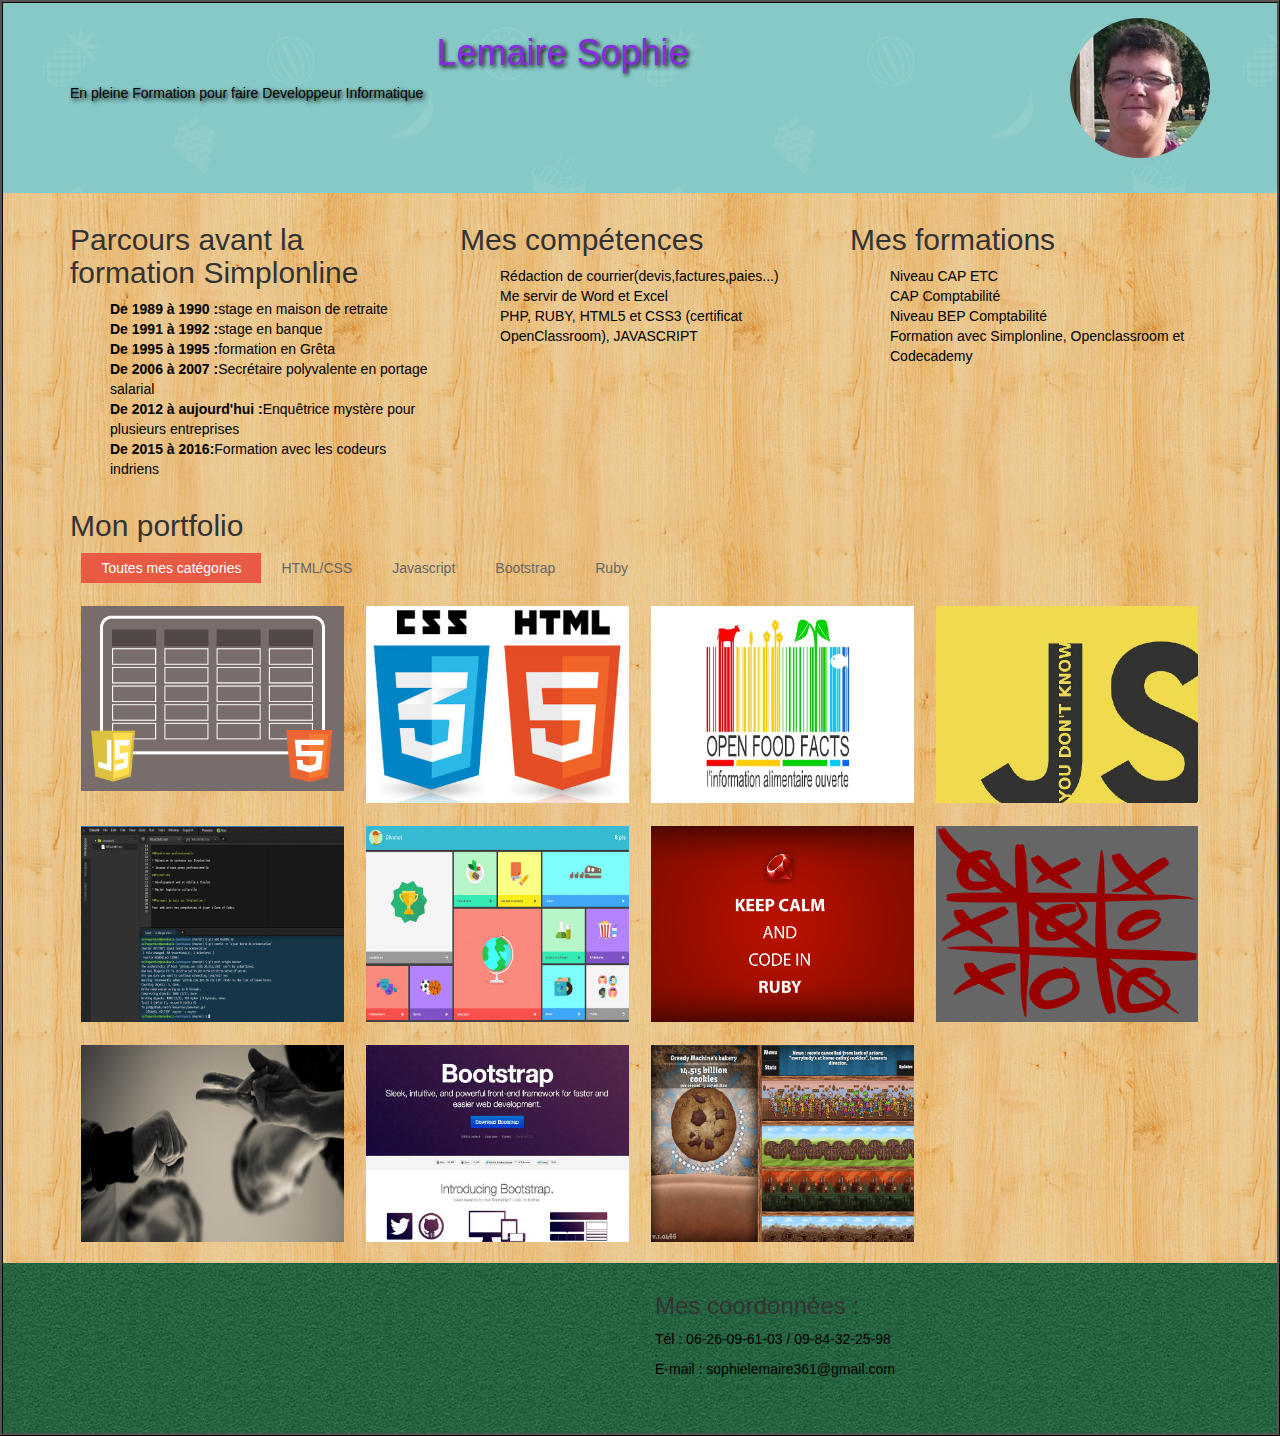
==== CV2.md/index.html @ bed1c5e4 "exercice 2" ====
<!DOCTYPE html>
    <html lang="fr">
        <head>
            <meta charset="utf-8" />
            <title>Mon CV</title>
            <link type="text/css" rel="stylesheet" href="CSS/stylesheet.css" />
		    <link type="text/css" rel="stylesheet" href="CSS/bootstrap.min.css"/>
            
            <script type="text/javascript" src="https://code.jquery.com/jquery-2.1.4.min.js"></script>
            <script type="text/javascript" src="JS/jquery.easing.min.js"></script> <!--lien vers le fichier jquery pour l'effet "hover"-->
            <script type="text/javascript" src="JS/jquery.mixitup.min.js"></script> <!--lien vers fichier JQuery pour l'effet filtre-->
            
            
            <script type="text/javascript">
    $(function () {
        
        var filterList = {
        
            init: function () {
            
                // Plugin Mixitup, qui permet de filtrer les vignettes par catégorie
                $('#portfoliolist').mixitup({
                    targetSelector: '.portfolio',
                    filterSelector: '.filter',
                    effects: ['fade'],
                    easing: 'snap',
                    // call the hover effect
                    onMixEnd: filterList.hoverEffect()
                });             
            
            },
            
            hoverEffect: function () {
            
                // Fonction pour l'effet "hover"
                $('#portfoliolist .portfolio').hover(
                    function () {
                        $(this).find('.label').stop().animate({bottom: 0}, 200, 'easeOutQuad');
                        $(this).find('img').stop().animate({top: -30}, 500, 'easeOutQuad');             
                    },
                    function () {
                        $(this).find('.label').stop().animate({bottom: -40}, 200, 'easeInQuad');
                        $(this).find('img').stop().animate({top: 0}, 300, 'easeOutQuad');                               
                    }       
                );              
            
            }
        };
        
        // Lance les deux fonctions "hover" et "filtre"
        filterList.init();
        
        
    }); 
    </script>
        </head>
        <body>
            
            
            <header>
                
                <div class="container">
						<div class="row">
						    
							<div class="col-md-12">
							    
                                <img src="Images/Sophie miniature.jpg" class="img-circle">
                                <h1>Lemaire Sophie</h1>
                                <p>En pleine Formation pour faire Developpeur Informatique</p>
                            </div>
                        </div>
                </div>
                
            </header>
            
            <main>
                
                 <div class="container">
                    <div class="row">
                        
                        <div class="col-md-4">
               
                                    <h2>Parcours avant la formation Simplonline</h2>
                                    <ul>
            				            <li><strong>De 1989 à 1990 :</strong>stage en maison de retraite</li>
            			    	        <li><strong>De 1991 à 1992 :</strong>stage en banque</li>
            				            <li><strong>De 1995 à 1995 :</strong>formation en Grêta</li>
            				            <li><strong>De 2006 à 2007 :</strong>Secrétaire polyvalente en portage salarial</li>
            				            <li><strong>De 2012 à aujourd'hui :</strong>Enquêtrice mystère pour plusieurs entreprises</li>
            				            <li><strong>De 2015 à 2016:</strong>Formation avec les codeurs indriens</li>
            		   	            </ul>
                              
                        </div>
                        
                       	<div class="col-md-4">
                       	     
                                    <h2>Mes compétences</h2>
                                    
                		            	<ul>
                			            	<li>Rédaction de courrier(devis,factures,paies...)</li>
                			            	<li>Me servir de Word et Excel</li>
                			            	<li>PHP, RUBY, HTML5 et CSS3 (certificat OpenClassroom), JAVASCRIPT</li>
                			            </ul>
            			    
            		    </div> 
            		    
                        <div class="col-md-4">
                                    
            			            <h2>Mes formations</h2>
            			            
                		            	<ul>
                				            <li>Niveau CAP ETC</li>
                			            	<li>CAP Comptabilité</li>
                			            	<li>Niveau BEP Comptabilité</li>
                				            <li>Formation avec Simplonline, Openclassroom et Codecademy</li>
                			            </ul>
            		            
                        </div>
                    </div>    
		        </div>
    		    <div class="container">
    
                    <h2>Mon portfolio</h2>
                        <!--data-filter permet de filtrer les vignettes par catégorie-->
                        <ul id="filters" class="clearfix row">
                            <li><span class="filter active" data-filter="cat1 cat2 cat3 cat4">Toutes mes catégories</span></li>
                            <li><span class="filter" data-filter="cat1">HTML/CSS</span></li>
                            <li><span class="filter" data-filter="cat2">Javascript</span></li>
                            <li><span class="filter" data-filter="cat3">Bootstrap</span></li>
                            <li><span class="filter" data-filter="cat4">Ruby</span></li>
                        </ul>
                        <div id="portfoliolist"> <!--La div qui contient les vignettes des projets-->
                
                                    <div class="portfolio cat2" data-cat="cat2">
                                        <div class="portfolio-wrapper">             
                                            <img src="Images/portfolios/projet.png" alt="" />
                                            <div class="label">
                                                <div class="label-text">
                                                    <a class="text-title">Annuaire</a>
                                                    <span class="text-category">Javascript</span>
                                                </div>
                                                <div class="label-bg"></div>
                                            </div>
                                        </div>
                                    </div>              
                    
                                    <div class="portfolio cat1" data-cat="cat1">
                                        <div class="portfolio-wrapper">         
                                            <img src="Images/portfolios/html et css.jpg" alt="" />
                                            <div class="label">
                                                <div class="label-text">
                                                    <a class="text-title">Titre de mon projet HTML/CSS</a>
                                                    <span class="text-category">HTML/CSS</span>
                                                </div>
                                                <div class="label-bg"></div>
                                            </div>
                                        </div>
                                    </div>      
                                                
                                    
                                    <div class="portfolio cat4" data-cat="cat4">
                                        <div class="portfolio-wrapper">         
                                            <img src="Images/portfolios/open food fact.png" alt="" />
                                            <div class="label">
                                                <div class="label-text">
                                                    <a class="text-title">API Open Food Facts</a>
                                                    <span class="text-category">Ruby</span>
                                                </div>
                                                <div class="label-bg"></div>
                                            </div>
                                        </div>
                                    </div>  
                  
                  
                                    <div class="portfolio cat2" data-cat="cat2">
                                        <div class="portfolio-wrapper">         
                                            <img src="Images/portfolios/js.jpg" alt="" />
                                            <div class="label">
                                                <div class="label-text">
                                                    <a class="text-title">Titre de mon projet en Javascript</a>
                                                    <span class="text-category">Javascript</span>
                                                </div>
                                                <div class="label-bg"></div>
                                            </div>
                                        </div>
                                    </div>                                                                                                                                                          
                                    
                                    <div class="portfolio cat1" data-cat="cat1">
                                        <div class="portfolio-wrapper">         
                                            <img src="Images/portfolios/cloud9.png" alt="" />
                                            <div class="label">
                                                <div class="label-text">
                                                    <a class="text-title">Page placement div</a>
                                                    <span class="text-category">HTML/CSS</span>
                                                </div>
                                                <div class="label-bg"></div>
                                            </div>
                                        </div>
                                    </div>                                                      
                                    
                                   
                                    <div class="portfolio cat3" data-cat="cat3">
                                        <div class="portfolio-wrapper">         
                                            <img src="Images/portfolios/maquette.jpg" alt="" />
                                            <div class="label">
                                                <div class="label-text">
                                                    <a class="text-title">Exercice utilisation Bootstrap</a>
                                                    <span class="text-category">Bootstrap</span>
                                                </div>
                                                <div class="label-bg"></div>
                                            </div>
                                        </div>
                                    </div> 
                    
                                    <div class="portfolio cat4" data-cat="cat4">
                                        <div class="portfolio-wrapper">         
                                            <img src="Images/portfolios/ruby.png" alt="" />
                                            <div class="label">
                                                <div class="label-text">
                                                    <a class="text-title">Titre de mon projet avec Ruby</a>
                                                    <span class="text-category">Ruby</span>
                                                </div>
                                                <div class="label-bg"></div>
                                            </div>
                                        </div>
                                    </div>                                                                                                                                                    
                                    
                                    <div class="portfolio cat2" data-cat="cat2">
                                        <div class="portfolio-wrapper">         
                                            <img src="Images/portfolios/jeu.png" alt="" />
                                            <div class="label">
                                                <div class="label-text">
                                                    <a class="text-title">Tic-Tac-Toe</a>
                                                    <span class="text-category">Javascript</span>
                                                </div>
                                                <div class="label-bg"></div>
                                            </div>
                                        </div>
                                    </div>                                                                  
                    
                                    <div class="portfolio cat2" data-cat="cat2">
                                        <div class="portfolio-wrapper">         
                                            <img src="Images/portfolios/pierre feuille.png" alt="" />
                                            <div class="label">
                                                <div class="label-text">
                                                    <a class="text-title">Pierre-Feuille-Ciseau</a>
                                                    <span class="text-category">Javascript</span>
                                                </div>
                                                <div class="label-bg"></div>
                                            </div>
                                        </div>
                                    </div>      
                    
                                    <div class="portfolio cat3" data-cat="cat3">
                                        <div class="portfolio-wrapper">         
                                            <img src="Images/portfolios/bootstrap.jpg">
                                            <div class="label">
                                                <div class="label-text">
                                                    <a class="text-title">Titre de mon projet Bootstrap</a>
                                                    <span class="text-category">Bootstrap</span>
                                                </div>
                                                <div class="label-bg"></div>
                                            </div>
                                        </div>
                                    </div>                                                                                                         
                    
                    
                                    <div class="portfolio cat2" data-cat="cat2">
                                        <div class="portfolio-wrapper">         
                                            <img src="Images/portfolios/cookies.png" alt="" />
                                            <div class="label">
                                                <div class="label-text">
                                                    <a class="text-title">Cookie Clicker</a>
                                                    <span class="text-category">Javascript</span>
                                                </div>
                                                <div class="label-bg"></div>
                                            </div>
                                        </div>
                                    </div>              
                                </div>
                            
                            </div><!-- container -->

            </main>
            
            <footer>
                
                <div class="container"> 
					<div class="row">
                        <div class="col-md-6">
                            
                            <iframe src="https://www.google.com/maps/embed?pb=!1m18!1m12!1m3!1d2741.7848814138206!2d1.5290005151489168!3d46.59148986553777!2m3!1f0!2f0!3f0!3m2!1i1024!2i768!4f13.1!3m3!1m2!1s0x47fb96addd95549f%3A0xf1f711cb014177a6!2s12+Rue+Claude+Bernard%2C+36200+Argenton-sur-Creuse!5e0!3m2!1sfr!2sfr!4v1448303607271" width="50%" frameborder="0" style="border:0" allowfullscreen></iframe> 
                    
                        </div>
                        
                        <div class="col-md-6">
                                               
                                <h3>Mes coordonnées :</h3>
                                
                                    <p>Tél : 06-26-09-61-03 / 09-84-32-25-98</p>
                                    <p>E-mail : sophielemaire361@gmail.com</p>
                                
                        </div>    
                   </div>
                </div>
                
            </footer>
        </body>
        
    </html>
---- CV2.md/CSS/stylesheet.css ----
body
{
    border: 3px black ridge;
    padding:0;
    margin:0;
    color:white;
}

header
{
    background-image:url(../Images/restaurant.png);
    padding:10px;
    width:100%;
    color:#8a2be2;
    font-family: Arial,serif;
    text-align: center;
	text-shadow: 2px 2px 4px black;
}

h1
{
    color:#8a2be2;
    font-family: Arial,serif;
    text-align: center;
	text-shadow: 2px 2px 4px black;
}

main
{
    background-image:url(../Images/purty_wood.png);
    padding:10px;
    width:100%;
}

h2
{
    color:maroon;
}

p
{
    text-align:justify;
    color: black;
}

ul li
{
    list-style-type:none;
    color:black;
}

footer
{
    background-image:url(../Images/pool_table.png);
    padding:10px;
    width:100%;
    bottom:0;
}

.coordonnees
{
    text-align:center;
    width:30%;
    margin-left:30px;
    display:inline-block;
    vertical-align:middle;
   
}

.img-circle{
	display: inline-block;
	margin-left: 15px;
	margin-top: 5px;
	float:right;
	margin-bottom:25px;
}

.introduction
{
    text-align: center;
}

.conteneur{
    margin:15px;
    padding:10px;
}

.colonne{
    width:30%;
    display:inline-block;
    vertical-align:top;
    box-sizing:border-box;
}

iframe
{
    display:inline-block;
    vertical-align:top;
    box-sizing:border-box;
    
}
#info {
    -webkit-border-radius:5px;
    -moz-border-radius:5px;
    border-radius:5px;              
    background:#fcf8e3;
    border:1px solid  #fbeed5;
    width:95%;
    max-width:900px;
    margin:0 auto 40px auto;
    font-family:arial;
    font-size:12px;
    -webkit-box-sizing: border-box;
    -moz-box-sizing: border-box;
    -o-box-sizing: border-box;
}

    #info .info-wrapper {
        padding:10px;
    -webkit-box-sizing: border-box;
    -moz-box-sizing: border-box;
    -o-box-sizing: border-box;

    }
    
    #info a {
        color:#c09853;
        text-decoration:none;
    }
    
    #info p {
        margin:5px 0 0 0;
    }


.container { 
    position: relative; 
    width: 960px; 
    margin: 0 auto; 
    -webkit-transition: all 1s ease;
  -moz-transition: all 1s ease;
  -o-transition: all 1s ease;
  transition: all 1s ease;  
}
 
#filters {
    margin:1%;
    padding:0;
    list-style:none;
}

    #filters li {
        float:left;
    }
    
    #filters li span {
        display: block;
        padding:5px 20px;       
        text-decoration:none;
        color:#666;
        cursor: pointer;
    }
    
    #filters li span.active {
        background: #e95a44;
        color:#fff;
    }
 

 
#portfoliolist .portfolio {
    -webkit-box-sizing: border-box;
    -moz-box-sizing: border-box;
    -o-box-sizing: border-box;
    width:23%;
    margin:1%;
    display:none;
    float:left;
    overflow:hidden;
}

    .portfolio-wrapper {
        overflow:hidden;
        position: relative !important;
        background: #666;
        cursor:pointer;
    }

    .portfolio img {
        max-width:100%;
        position: relative;
    }
    
.portfolio .label {
    position: absolute;
    width: 100%;
    height:40px;
    bottom:-40px;
    }

 .portfolio .label-bg {
    background: #e95a44;
    width: 100%;
    height:100%;
    position: absolute;
    top:0;
    left:0;
    }
    
        .portfolio .label-text {
            color:#fff;
            position: relative;
            z-index:500;
            padding:5px 8px;
        }
            
        .portfolio .text-category {
                display:block;
                font-size:9px;
        }
    
    
    



/* #Tablet (Portrait) */
@media only screen and (min-width: 768px) and (max-width: 959px) {
    .container {
        width: 768px; 
    }
}


/*  #Mobile (Portrait) - Note: Design for a width of 320px */
@media only screen and (max-width: 767px) {
    .container { 
        width: 95%; 
    }
    
    #portfoliolist .portfolio {
        width:48%;
        margin:1%;
    }       

    #ads {
        display:none;
    }
    
}


/* #Mobile (Landscape) - Note: Design for a width of 480px */
@media only screen and (min-width: 480px) and (max-width: 767px) {
    .container {
        width: 70%;
    }
    
    #ads {
        display:none;
    }
    
}

/* #Clearing */

/* Self Clearing Goodness */
.container:after { content: "\0020"; display: block; height: 0; clear: both; visibility: hidden; }

.clearfix:before,
.clearfix:after,
.row:before,
.row:after {
  content: '\0020';
  display: block;
  overflow: hidden;
  visibility: hidden;
  width: 0;
  height: 0; }
.row:after,
.clearfix:after {
  clear: both; }
.row,
.clearfix {
  zoom: 1; }

.clear {
  clear: both;
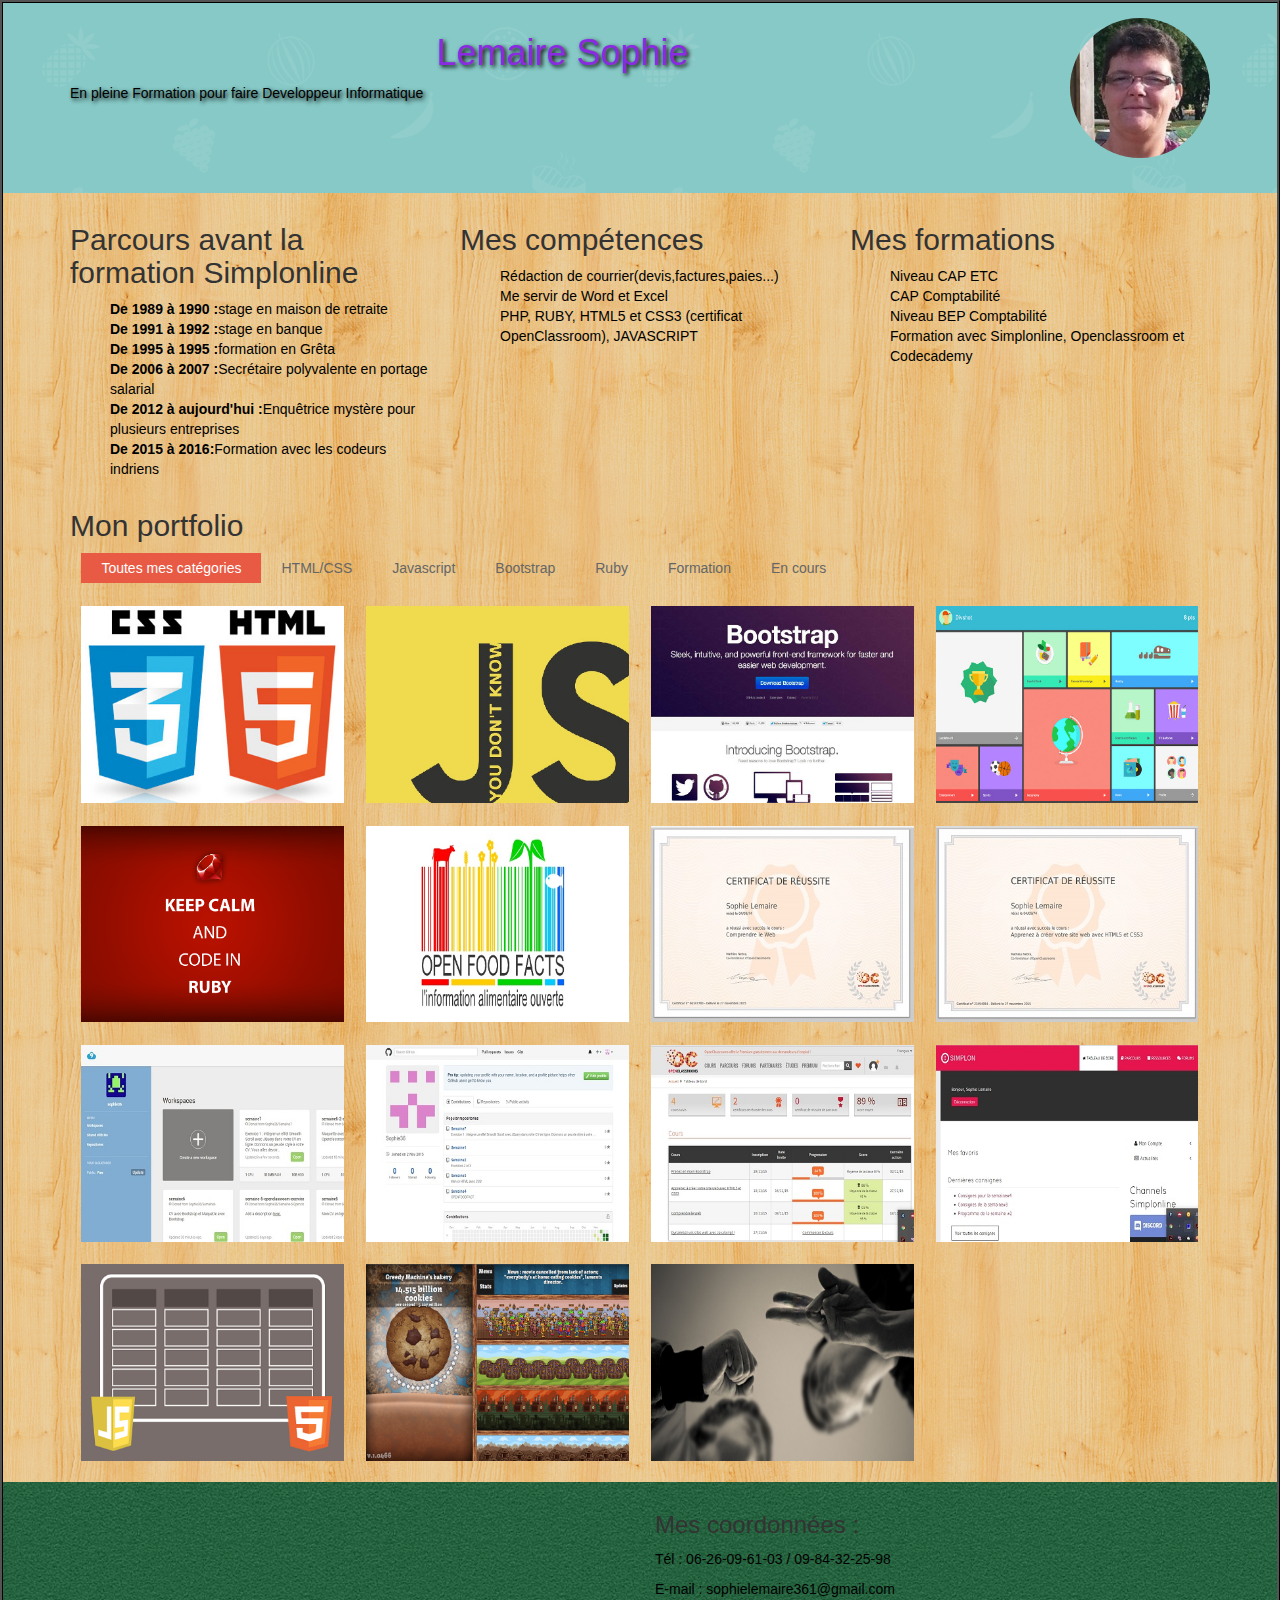
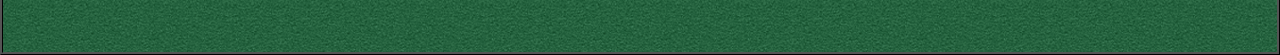
==== commit a63812a2: "Exercice 2" ====
--- a/CV2.md/index.html
+++ b/CV2.md/index.html
@@ -123,20 +123,35 @@
                     <h2>Mon portfolio</h2>
                         <!--data-filter permet de filtrer les vignettes par catégorie-->
                         <ul id="filters" class="clearfix row">
-                            <li><span class="filter active" data-filter="cat1 cat2 cat3 cat4">Toutes mes catégories</span></li>
+                            <li><span class="filter active" data-filter="cat1 cat2 cat3 cat4 cat5 cat6">Toutes mes catégories</span></li>
                             <li><span class="filter" data-filter="cat1">HTML/CSS</span></li>
                             <li><span class="filter" data-filter="cat2">Javascript</span></li>
                             <li><span class="filter" data-filter="cat3">Bootstrap</span></li>
                             <li><span class="filter" data-filter="cat4">Ruby</span></li>
+                            <li><span class="filter" data-filter="cat5">Formation</span></li>
+                            <li><span class="filter" data-filter="cat6">En cours</span></li>
                         </ul>
                         <div id="portfoliolist"> <!--La div qui contient les vignettes des projets-->
                 
+                                     <div id="portfoliolist"> <!--La div qui contient les vignettes des projets-->
+                                     <div class="portfolio cat1" data-cat="cat1">
+                                        <div class="portfolio-wrapper">             
+                                            <img src="Images/portfolios/html,css/html et css.jpg" alt="" />
+                                            <div class="label">
+                                                <div class="label-text">
+                                                    <a class="text-title">logo</a>
+                                                    <span class="text-category">HTML/CSS</span>
+                                                </div>
+                                                <div class="label-bg"></div>
+                                            </div>
+                                        </div>
+                                    </div>   
                                     <div class="portfolio cat2" data-cat="cat2">
                                         <div class="portfolio-wrapper">             
-                                            <img src="Images/portfolios/projet.png" alt="" />
-                                            <div class="label">
-                                                <div class="label-text">
-                                                    <a class="text-title">Annuaire</a>
+                                            <img src="Images/portfolios/javascript/js.jpg" alt="" />
+                                            <div class="label">
+                                                <div class="label-text">
+                                                    <a class="text-title">logo</a>
                                                     <span class="text-category">Javascript</span>
                                                 </div>
                                                 <div class="label-bg"></div>
@@ -144,23 +159,48 @@
                                         </div>
                                     </div>              
                     
-                                    <div class="portfolio cat1" data-cat="cat1">
-                                        <div class="portfolio-wrapper">         
-                                            <img src="Images/portfolios/html et css.jpg" alt="" />
-                                            <div class="label">
-                                                <div class="label-text">
-                                                    <a class="text-title">Titre de mon projet HTML/CSS</a>
-                                                    <span class="text-category">HTML/CSS</span>
+                                    <div class="portfolio cat3" data-cat="cat3">
+                                        <div class="portfolio-wrapper">         
+                                            <img src="Images/portfolios/bootstrap/bootstrap.jpg" alt="" />
+                                            <div class="label">
+                                                <div class="label-text">
+                                                    <a class="text-title">logo</a>
+                                                    <span class="text-category">Bootstrap</span>
                                                 </div>
                                                 <div class="label-bg"></div>
                                             </div>
                                         </div>
                                     </div>      
                                                 
+                                    <div class="portfolio cat3" data-cat="cat3">
+                                        <div class="portfolio-wrapper">         
+                                            <img src="Images/portfolios/bootstrap/maquette.jpg" alt="" />
+                                            <div class="label">
+                                                <div class="label-text">
+                                                    <a class="text-title">maquette</a>
+                                                    <span class="text-category">Bootstrap</span>
+                                                </div>
+                                                <div class="label-bg"></div>
+                                            </div>
+                                        </div>
+                                    </div>
                                     
                                     <div class="portfolio cat4" data-cat="cat4">
                                         <div class="portfolio-wrapper">         
-                                            <img src="Images/portfolios/open food fact.png" alt="" />
+                                            <img src="Images/portfolios/Ruby/ruby.png" alt="" />
+                                            <div class="label">
+                                                <div class="label-text">
+                                                    <a class="text-title">logo</a>
+                                                    <span class="text-category">Ruby</span>
+                                                </div>
+                                                <div class="label-bg"></div>
+                                            </div>
+                                        </div>
+                                    </div>  
+                                    
+                                    <div class="portfolio cat4" data-cat="cat4">
+                                        <div class="portfolio-wrapper">         
+                                            <img src="Images/portfolios/Ruby/open food fact.png" alt="" />
                                             <div class="label">
                                                 <div class="label-text">
                                                     <a class="text-title">API Open Food Facts</a>
@@ -169,117 +209,126 @@
                                                 <div class="label-bg"></div>
                                             </div>
                                         </div>
+                                    </div>
+                                    
+                                    <div class="portfolio cat5" data-cat="cat5">
+                                        <div class="portfolio-wrapper">         
+                                            <img src="Images/portfolios/formation/certificat1.jpg" alt="" />
+                                            <div class="label">
+                                                <div class="label-text">
+                                                    <a class="text-title">certificat</a>
+                                                    <span class="text-category">Formation</span>
+                                                </div>
+                                                <div class="label-bg"></div>
+                                            </div>
+                                        </div>
                                     </div>  
                   
+                                    <div class="portfolio cat5" data-cat="cat5">
+                                        <div class="portfolio-wrapper">         
+                                            <img src="Images/portfolios/formation/certificat2.jpg" alt="" />
+                                            <div class="label">
+                                                <div class="label-text">
+                                                    <a class="text-title">certificat</a>
+                                                    <span class="text-category">Formation</span>
+                                                </div>
+                                                <div class="label-bg"></div>
+                                            </div>
+                                        </div>
+                                    </div>
+                                    
+                                    <div class="portfolio cat5" data-cat="cat5">
+                                        <div class="portfolio-wrapper">         
+                                            <img src="Images/portfolios/formation/cloud9.jpg" alt="" />
+                                            <div class="label">
+                                                <div class="label-text">
+                                                    <a class="text-title">en tête</a>
+                                                    <span class="text-category">Formation</span>
+                                                </div>
+                                                <div class="label-bg"></div>
+                                            </div>
+                                        </div>
+                                    </div>
+                                    
+                                    <div class="portfolio cat5" data-cat="cat5">
+                                        <div class="portfolio-wrapper">         
+                                            <img src="Images/portfolios/formation/github.jpg" alt="" />
+                                            <div class="label">
+                                                <div class="label-text">
+                                                    <a class="text-title">en tête</a>
+                                                    <span class="text-category">Formation</span>
+                                                </div>
+                                                <div class="label-bg"></div>
+                                            </div>
+                                        </div>
+                                    </div>  
                   
-                                    <div class="portfolio cat2" data-cat="cat2">
-                                        <div class="portfolio-wrapper">         
-                                            <img src="Images/portfolios/js.jpg" alt="" />
-                                            <div class="label">
-                                                <div class="label-text">
-                                                    <a class="text-title">Titre de mon projet en Javascript</a>
-                                                    <span class="text-category">Javascript</span>
-                                                </div>
-                                                <div class="label-bg"></div>
-                                            </div>
-                                        </div>
-                                    </div>                                                                                                                                                          
-                                    
-                                    <div class="portfolio cat1" data-cat="cat1">
-                                        <div class="portfolio-wrapper">         
-                                            <img src="Images/portfolios/cloud9.png" alt="" />
-                                            <div class="label">
-                                                <div class="label-text">
-                                                    <a class="text-title">Page placement div</a>
-                                                    <span class="text-category">HTML/CSS</span>
-                                                </div>
-                                                <div class="label-bg"></div>
-                                            </div>
-                                        </div>
-                                    </div>                                                      
-                                    
+                                    <div class="portfolio cat5" data-cat="cat5">
+                                        <div class="portfolio-wrapper">         
+                                            <img src="Images/portfolios/formation/openclassroom.jpg" alt="" />
+                                            <div class="label">
+                                                <div class="label-text">
+                                                    <a class="text-title">en tête</a>
+                                                    <span class="text-category">Formation</span>
+                                                </div>
+                                                <div class="label-bg"></div>
+                                            </div>
+                                        </div>
+                                    </div>
+                                    
+                                    <div class="portfolio cat5" data-cat="cat5">
+                                        <div class="portfolio-wrapper">         
+                                            <img src="Images/portfolios/formation/simplon.jpg" alt="" />
+                                            <div class="label">
+                                                <div class="label-text">
+                                                    <a class="text-title">en tête</a>
+                                                    <span class="text-category">Formation</span>
+                                                </div>
+                                                <div class="label-bg"></div>
+                                            </div>
+                                        </div>
+                                    </div>
+                                    
+                                    <div class="portfolio cat6" data-cat="cat6">
+                                        <div class="portfolio-wrapper">         
+                                            <img src="Images/portfolios/en cours/annuaire.png" alt="" />
+                                            <div class="label">
+                                                <div class="label-text">
+                                                    <a class="text-title">annuaire</a>
+                                                    <span class="text-category">En cours</span>
+                                                </div>
+                                                <div class="label-bg"></div>
+                                            </div>
+                                        </div>
+                                    </div>
+                                    
+                                    <div class="portfolio cat6" data-cat="cat6">
+                                        <div class="portfolio-wrapper">         
+                                            <img src="Images/portfolios/en cours/cookies.png" alt="" />
+                                            <div class="label">
+                                                <div class="label-text">
+                                                    <a class="text-title">jeu</a>
+                                                    <span class="text-category">En cours</span>
+                                                </div>
+                                                <div class="label-bg"></div>
+                                            </div>
+                                        </div>
+                                    </div>
+                                    
+                                    <div class="portfolio cat6" data-cat="cat6">
+                                        <div class="portfolio-wrapper">         
+                                            <img src="Images/portfolios/en cours/jeu.png" alt="" />
+                                            <div class="label">
+                                                <div class="label-text">
+                                                    <a class="text-title">jeu</a>
+                                                    <span class="text-category">En cours</span>
+                                                </div>
+                                                <div class="label-bg"></div>
+                                            </div>
+                                        </div>
+                                    </div>
                                    
-                                    <div class="portfolio cat3" data-cat="cat3">
-                                        <div class="portfolio-wrapper">         
-                                            <img src="Images/portfolios/maquette.jpg" alt="" />
-                                            <div class="label">
-                                                <div class="label-text">
-                                                    <a class="text-title">Exercice utilisation Bootstrap</a>
-                                                    <span class="text-category">Bootstrap</span>
-                                                </div>
-                                                <div class="label-bg"></div>
-                                            </div>
-                                        </div>
-                                    </div> 
-                    
-                                    <div class="portfolio cat4" data-cat="cat4">
-                                        <div class="portfolio-wrapper">         
-                                            <img src="Images/portfolios/ruby.png" alt="" />
-                                            <div class="label">
-                                                <div class="label-text">
-                                                    <a class="text-title">Titre de mon projet avec Ruby</a>
-                                                    <span class="text-category">Ruby</span>
-                                                </div>
-                                                <div class="label-bg"></div>
-                                            </div>
-                                        </div>
-                                    </div>                                                                                                                                                    
-                                    
-                                    <div class="portfolio cat2" data-cat="cat2">
-                                        <div class="portfolio-wrapper">         
-                                            <img src="Images/portfolios/jeu.png" alt="" />
-                                            <div class="label">
-                                                <div class="label-text">
-                                                    <a class="text-title">Tic-Tac-Toe</a>
-                                                    <span class="text-category">Javascript</span>
-                                                </div>
-                                                <div class="label-bg"></div>
-                                            </div>
-                                        </div>
-                                    </div>                                                                  
-                    
-                                    <div class="portfolio cat2" data-cat="cat2">
-                                        <div class="portfolio-wrapper">         
-                                            <img src="Images/portfolios/pierre feuille.png" alt="" />
-                                            <div class="label">
-                                                <div class="label-text">
-                                                    <a class="text-title">Pierre-Feuille-Ciseau</a>
-                                                    <span class="text-category">Javascript</span>
-                                                </div>
-                                                <div class="label-bg"></div>
-                                            </div>
-                                        </div>
-                                    </div>      
-                    
-                                    <div class="portfolio cat3" data-cat="cat3">
-                                        <div class="portfolio-wrapper">         
-                                            <img src="Images/portfolios/bootstrap.jpg">
-                                            <div class="label">
-                                                <div class="label-text">
-                                                    <a class="text-title">Titre de mon projet Bootstrap</a>
-                                                    <span class="text-category">Bootstrap</span>
-                                                </div>
-                                                <div class="label-bg"></div>
-                                            </div>
-                                        </div>
-                                    </div>                                                                                                         
-                    
-                    
-                                    <div class="portfolio cat2" data-cat="cat2">
-                                        <div class="portfolio-wrapper">         
-                                            <img src="Images/portfolios/cookies.png" alt="" />
-                                            <div class="label">
-                                                <div class="label-text">
-                                                    <a class="text-title">Cookie Clicker</a>
-                                                    <span class="text-category">Javascript</span>
-                                                </div>
-                                                <div class="label-bg"></div>
-                                            </div>
-                                        </div>
-                                    </div>              
-                                </div>
-                            
-                            </div><!-- container -->
+                </div><!-- container -->
 
             </main>
             
